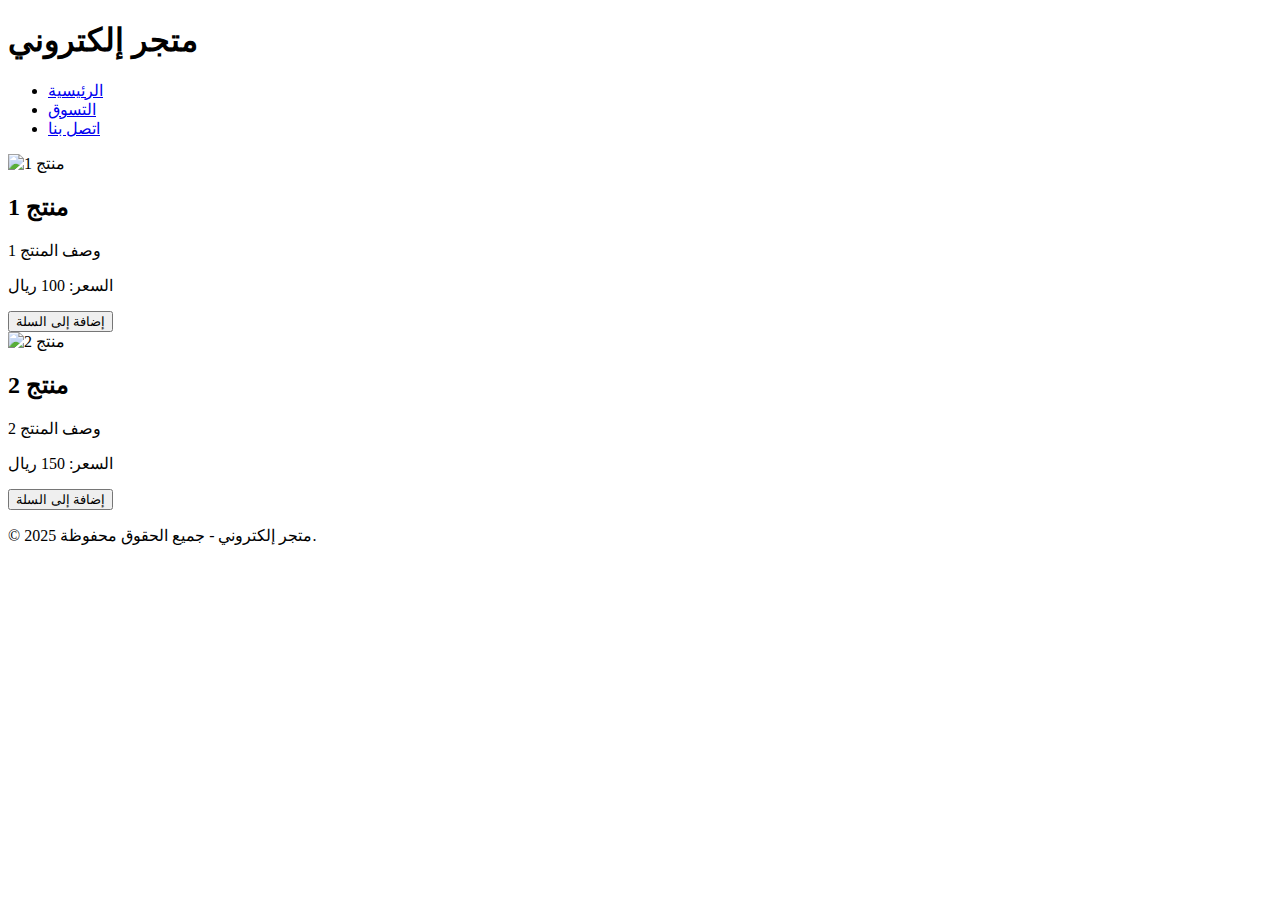
==== body.html @ 2d8f005d "Add files via upload" ====
<!DOCTYPE html>
<html lang="ar">
<head>
    <meta charset="UTF-8">
    <meta name="viewport" content="width=device-width, initial-scale=1.0">
    <title>متجر إلكتروني بسيط</title>
    <link rel="stylesheet" href="styles.css">
</head>
<body>
    <header>
        <h1>متجر إلكتروني</h1>
        <nav>
            <ul>
                <li><a href="#">الرئيسية</a></li>
                <li><a href="#">التسوق</a></li>
                <li><a href="#">اتصل بنا</a></li>
            </ul>
        </nav>
    </header>

    <section class="products">
        <div class="product">
            <img src="product1.jpg" alt="منتج 1">
            <h2>منتج 1</h2>
            <p>وصف المنتج 1</p>
            <p>السعر: 100 ريال</p>
            <button>إضافة إلى السلة</button>
        </div>
        <div class="product">
            <img src="product2.jpg" alt="منتج 2">
            <h2>منتج 2</h2>
            <p>وصف المنتج 2</p>
            <p>السعر: 150 ريال</p>
            <button>إضافة إلى السلة</button>
        </div>
        <!-- أضف المزيد من المنتجات هنا -->
    </section>

    <footer>
        <p>© 2025 متجر إلكتروني - جميع الحقوق محفوظة.</p>
    </footer>
</body>
</html>
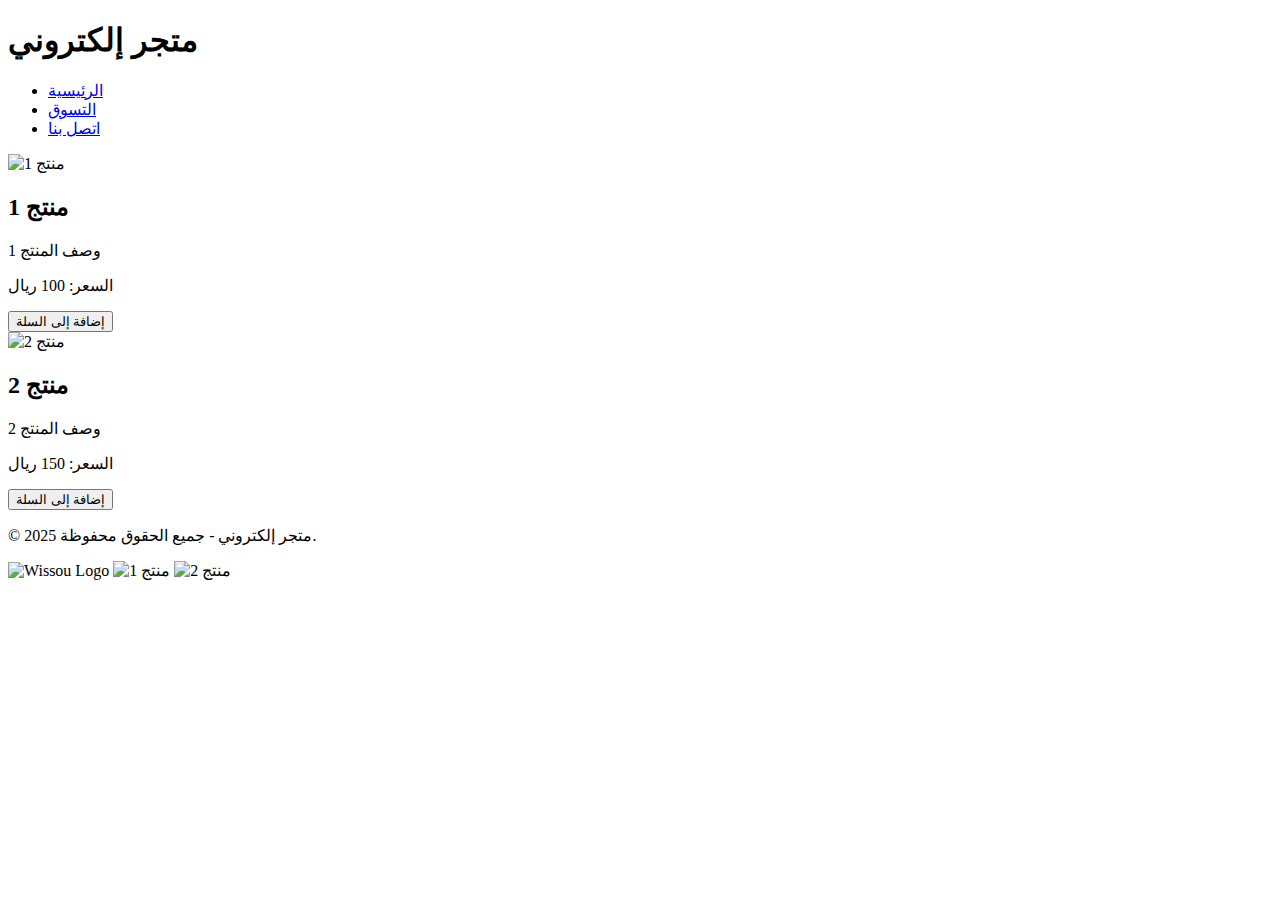
==== commit b4a26005: "Update body.html" ====
--- a/body.html
+++ b/body.html
@@ -40,4 +40,7 @@
         <p>© 2025 متجر إلكتروني - جميع الحقوق محفوظة.</p>
     </footer>
 </body>
-</html>+</html>
+<img src="logo.png" alt="Wissou Logo">
+<img src="product1.png" alt="منتج 1">
+<img src="product2.png" alt="منتج 2">
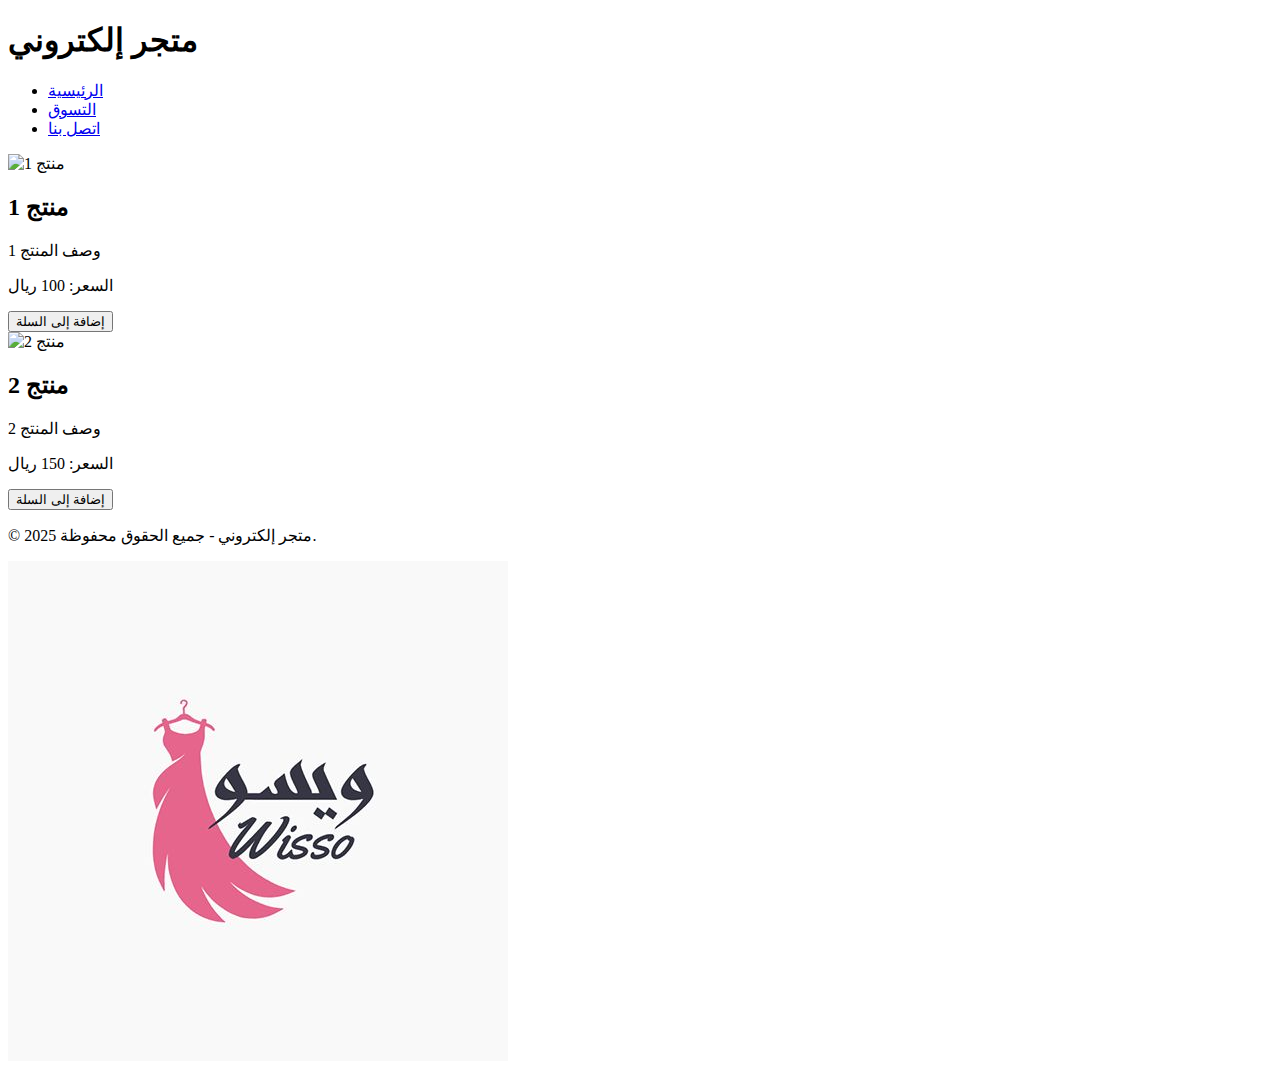
==== commit d7a57d3a: "Update body.html" ====
--- a/body.html
+++ b/body.html
@@ -41,6 +41,4 @@
     </footer>
 </body>
 </html>
-<img src="logo.png" alt="Wissou Logo">
-<img src="product1.png" alt="منتج 1">
-<img src="product2.png" alt="منتج 2">
+<img src="IMG-20240722-WA0013.jpg" alt="Wissou Logo">
